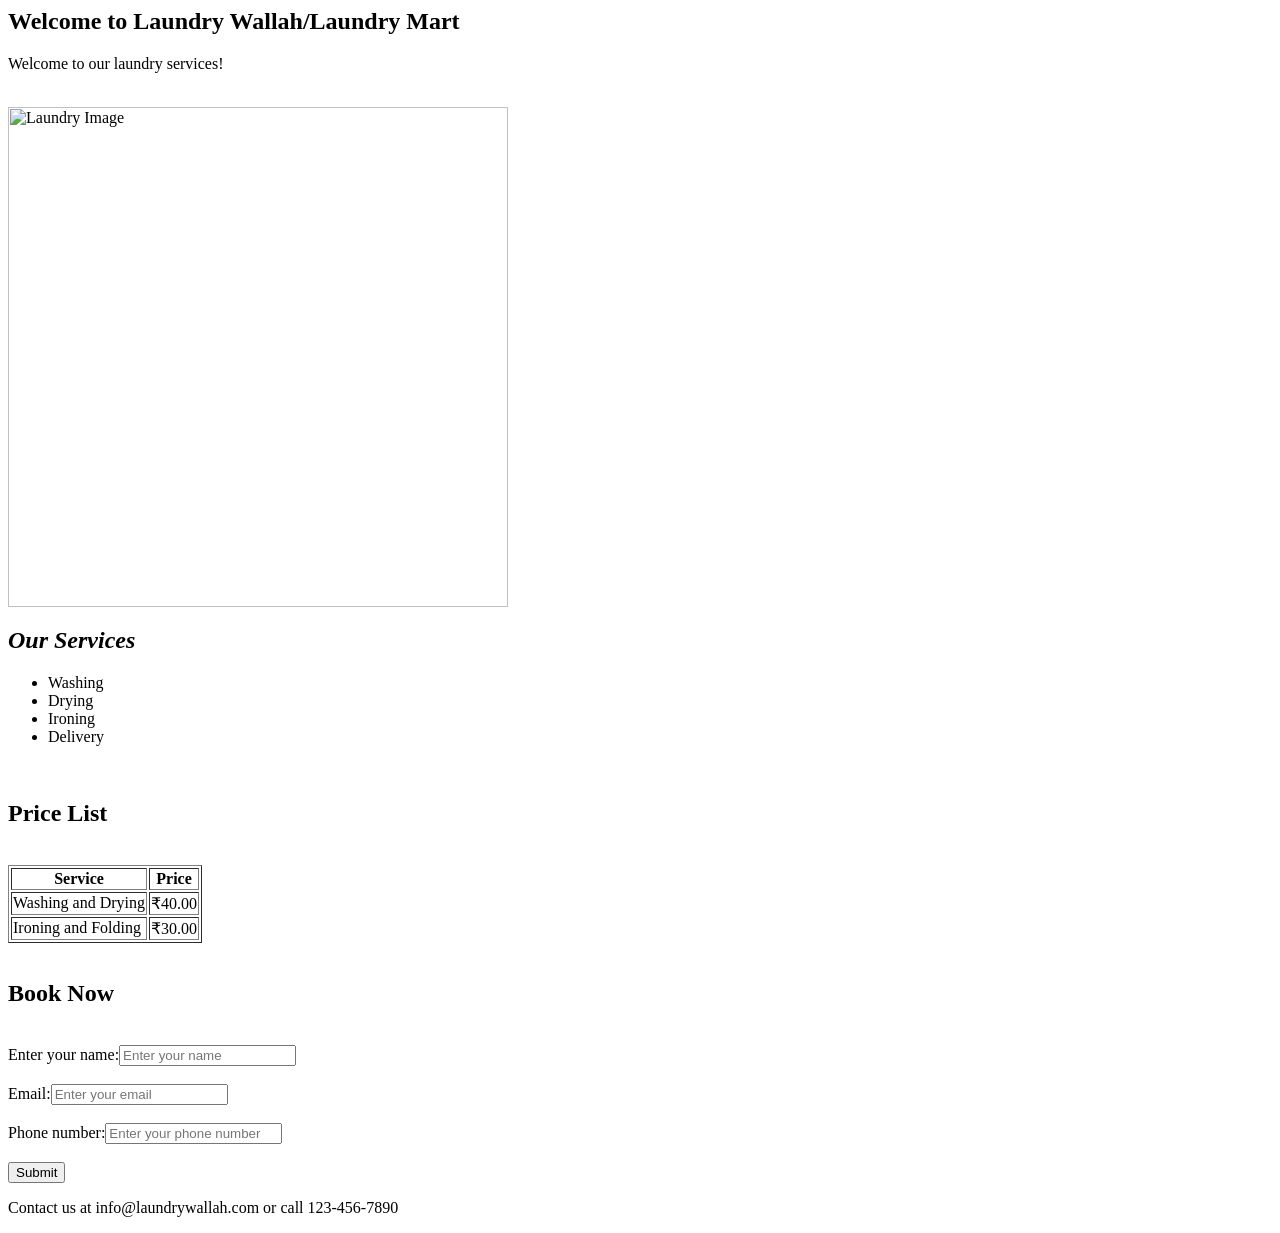
==== index.html @ c6254e8a "commit change" ====
<html>
<head>
    <title>Task-2</title>
</head>
<body>
<!-- Header Section -->
<h2>Welcome to Laundry Wallah/Laundry Mart</h2>
<p>Welcome to our laundry services!</p>
<!-- header section end -->
<br>
<!-- laundry image -->
<img src="https://encrypted-tbn0.gstatic.com/images?q=tbn:ANd9GcTd6unCSIgLkLh_ZMZR-aGgGHG1lytGeTfiXg&s" width="500" alt="Laundry Image">
<!-- laundry image end -->
<br>
<!-- our service section start -->
<h2><i>Our Services</i></h2>
<ul>
    <li>Washing</li>
    <li>Drying</li>
    <li>Ironing</li>
    <li>Delivery</li>
</ul>
<!-- our service section end -->
<br>
<!-- price list section -->
<h2>Price List</h2>
<br>
<table border="1">
    <tr>
        <th>Service</th>
        <th>Price</th>
    </tr>
    <tr>
        <td>Washing and Drying</td>
        <td>₹40.00
        </td>
    </tr>
    <tr>
        <td>Ironing and Folding</td>
        <td>₹30.00</td>
    </tr>
</table>
<!-- price list section end -->
<br>
<!-- book now section  -->
<h2>Book Now</h2>
<br>
<form action="">
    Enter your name:<input type="text" minlength="2" maxlength="40" placeholder="Enter your name" required><br><br>
    Email:<input type="email" placeholder="Enter your email" required><br><br>
    Phone number:<input type="tel" pattern="[0-9]{10}" placeholder="Enter your phone number" required><br><br>
    <input type="submit" value="Submit">
</form>
 <!-- book now section end -->
  <p>Contact us at info@laundrywallah.com or call 123-456-7890</p>
</body>
</html>
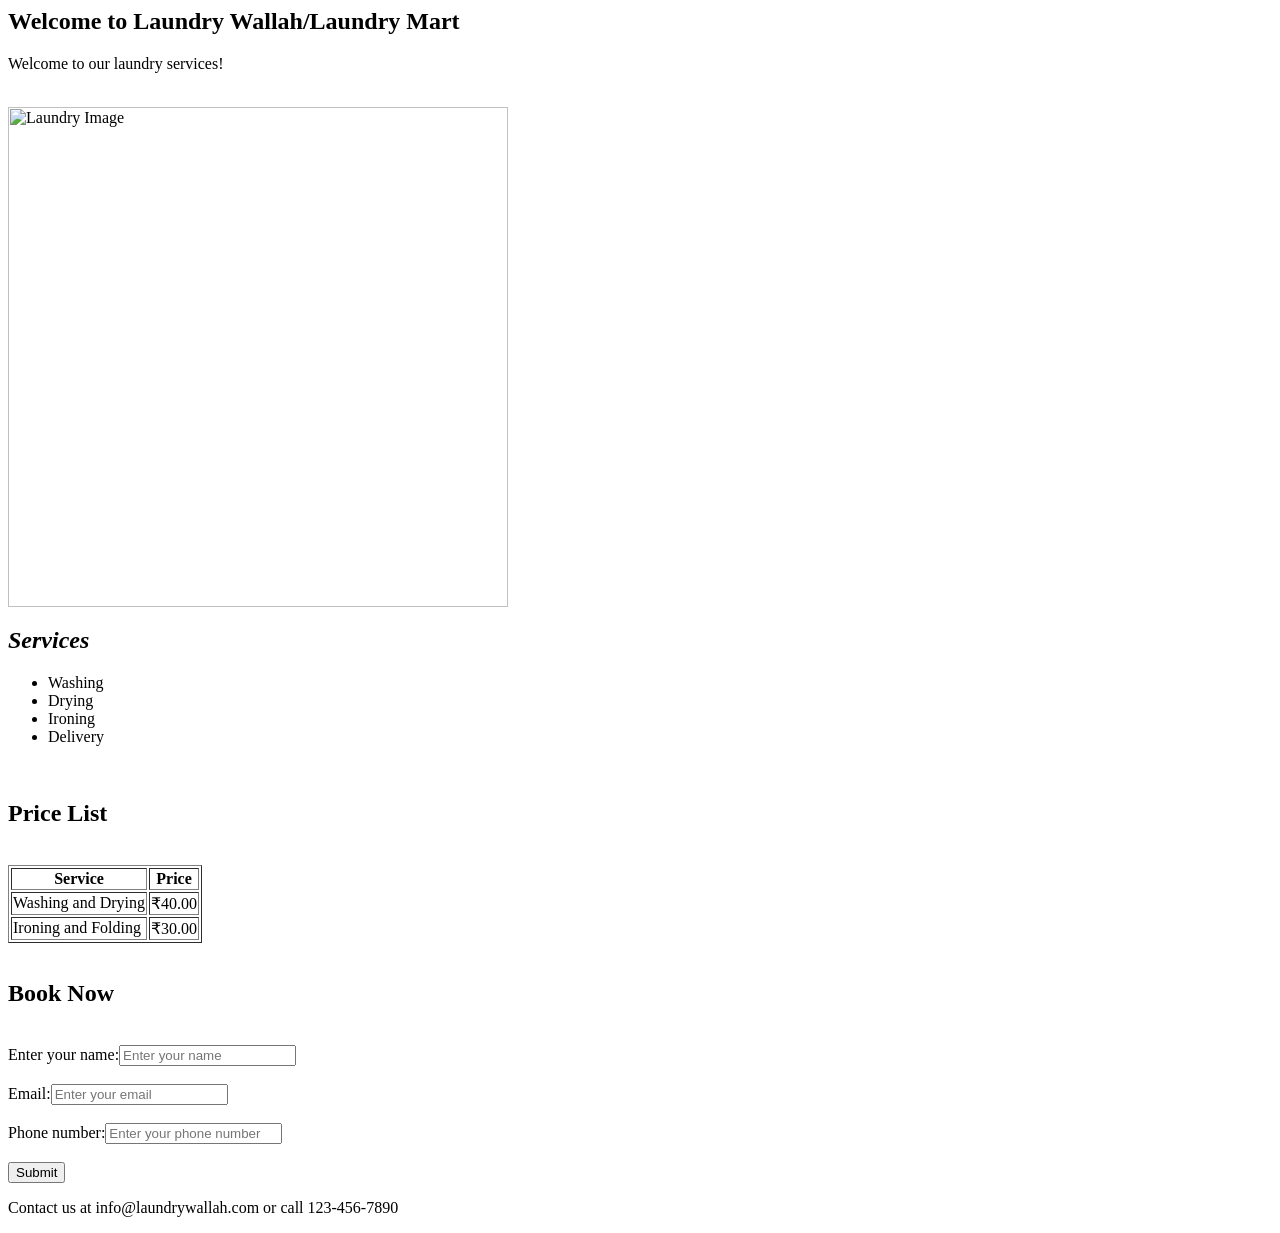
==== commit d59c771f: "Other Changes" ====
--- a/index.html
+++ b/index.html
@@ -13,7 +13,7 @@
 <!-- laundry image end -->
 <br>
 <!-- our service section start -->
-<h2><i>Our Services</i></h2>
+<h2><i>Services</i></h2>
 <ul>
     <li>Washing</li>
     <li>Drying</li>
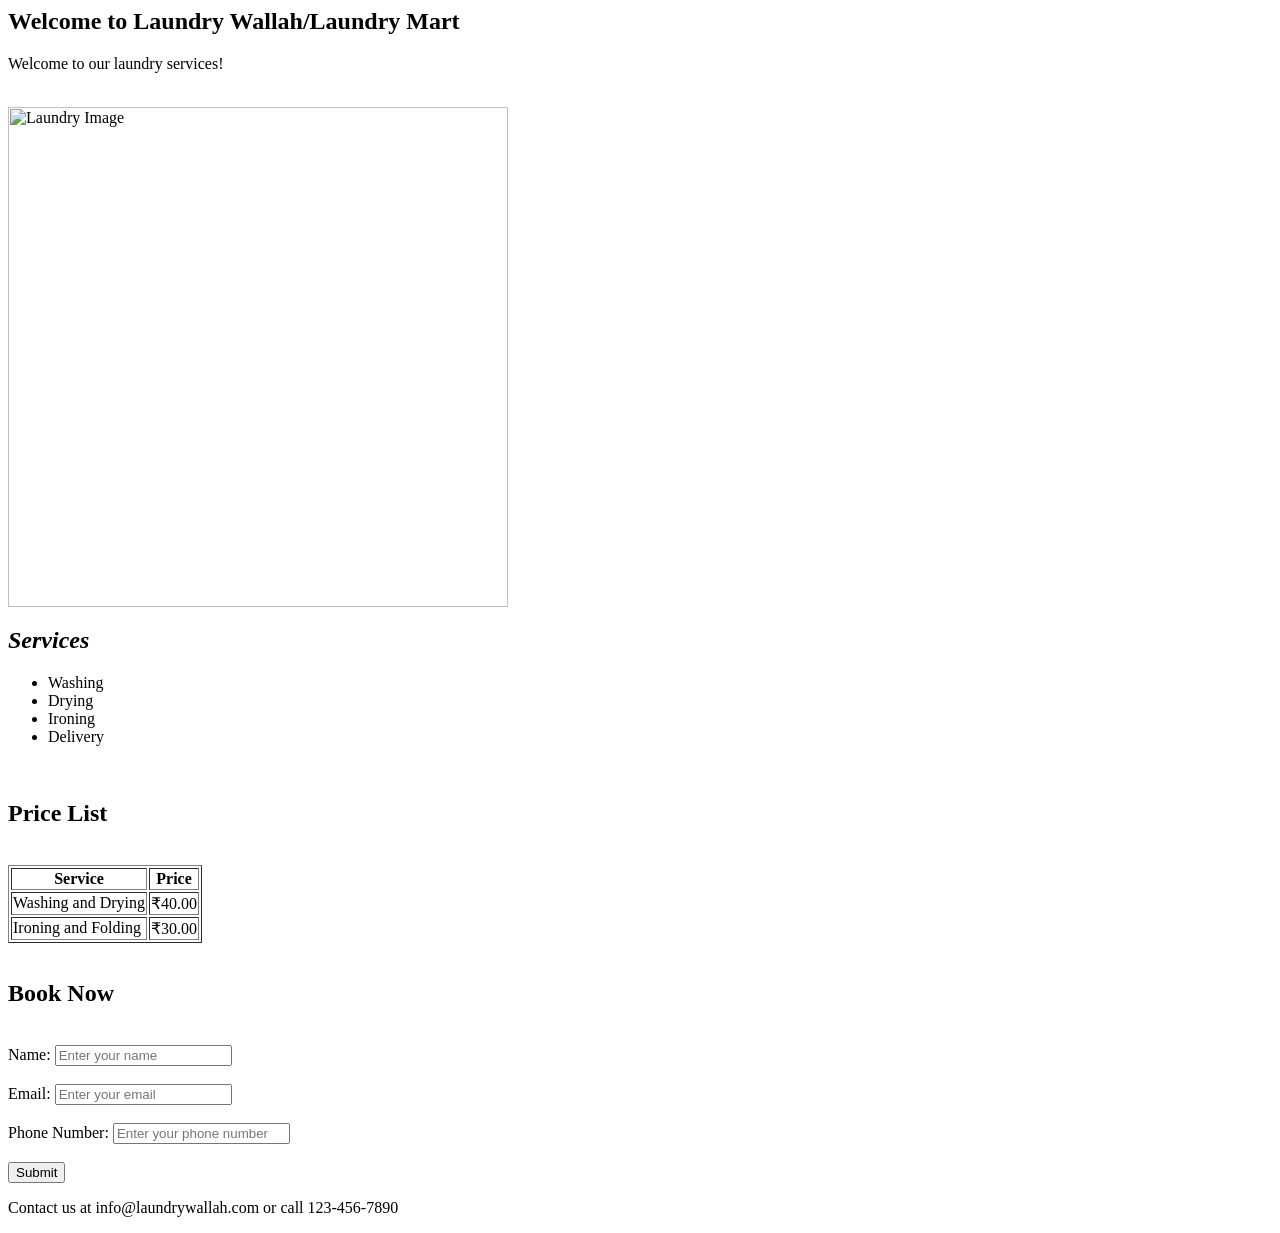
==== commit 52c587f8: "commit changes" ====
--- a/index.html
+++ b/index.html
@@ -46,12 +46,16 @@
 <h2>Book Now</h2>
 <br>
 <form action="">
-    Enter your name:<input type="text" minlength="2" maxlength="40" placeholder="Enter your name" required><br><br>
-    Email:<input type="email" placeholder="Enter your email" required><br><br>
-    Phone number:<input type="tel" pattern="[0-9]{10}" placeholder="Enter your phone number" required><br><br>
-    <input type="submit" value="Submit">
+   <label for="name">Name:</label>
+   <input type="text" id="name" name="name" minlength="2" maxlength="40" placeholder="Enter your name" required><br><br>
+   <label for="email">Email:</label>
+   <input type="email" id="email" name="email" placeholder="Enter your email" required><br><br>
+    <label for="tel">Phone Number:</label>
+    <input type="number" name="tel" id="tel" placeholder="Enter your phone number" required><br><br>
+   <input type="submit" value="Submit">
 </form>
  <!-- book now section end -->
   <p>Contact us at info@laundrywallah.com or call 123-456-7890</p>
+
 </body>
 </html>
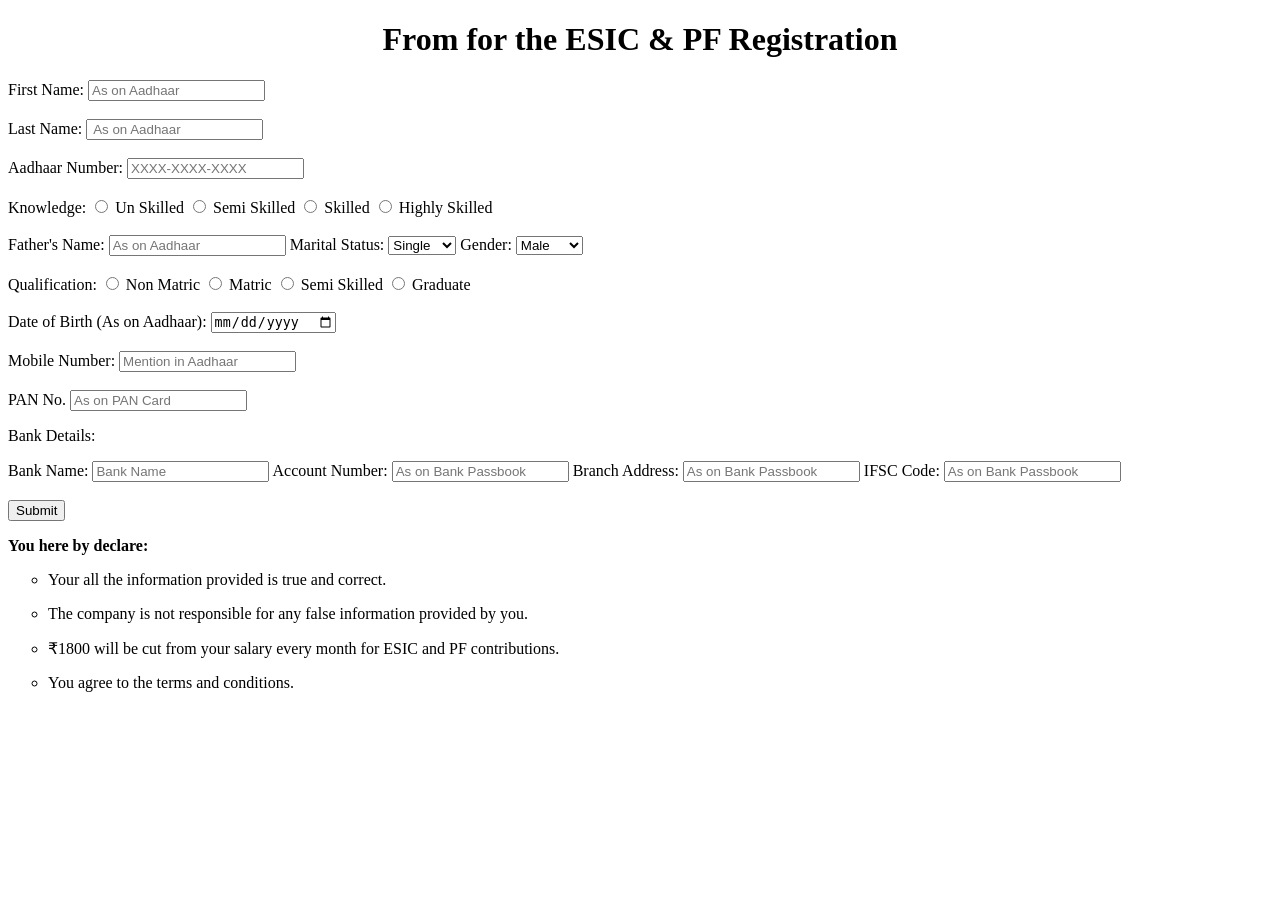
==== commit 12ca93af: "commit changes" ====
--- a/index.html
+++ b/index.html
@@ -1,61 +1,115 @@
+<!DOCTYPE html>
 <html>
 <head>
-    <title>Task-2</title>
+    <title>Basic Form</title>
 </head>
 <body>
-<!-- Header Section -->
-<h2>Welcome to Laundry Wallah/Laundry Mart</h2>
-<p>Welcome to our laundry services!</p>
-<!-- header section end -->
-<br>
-<!-- laundry image -->
-<img src="https://encrypted-tbn0.gstatic.com/images?q=tbn:ANd9GcTd6unCSIgLkLh_ZMZR-aGgGHG1lytGeTfiXg&s" width="500" alt="Laundry Image">
-<!-- laundry image end -->
-<br>
-<!-- our service section start -->
-<h2><i>Services</i></h2>
-<ul>
-    <li>Washing</li>
-    <li>Drying</li>
-    <li>Ironing</li>
-    <li>Delivery</li>
-</ul>
-<!-- our service section end -->
-<br>
-<!-- price list section -->
-<h2>Price List</h2>
-<br>
-<table border="1">
-    <tr>
-        <th>Service</th>
-        <th>Price</th>
-    </tr>
-    <tr>
-        <td>Washing and Drying</td>
-        <td>₹40.00
-        </td>
-    </tr>
-    <tr>
-        <td>Ironing and Folding</td>
-        <td>₹30.00</td>
-    </tr>
-</table>
-<!-- price list section end -->
-<br>
-<!-- book now section  -->
-<h2>Book Now</h2>
-<br>
-<form action="">
-   <label for="name">Name:</label>
-   <input type="text" id="name" name="name" minlength="2" maxlength="40" placeholder="Enter your name" required><br><br>
-   <label for="email">Email:</label>
-   <input type="email" id="email" name="email" placeholder="Enter your email" required><br><br>
-    <label for="tel">Phone Number:</label>
-    <input type="number" name="tel" id="tel" placeholder="Enter your phone number" required><br><br>
-   <input type="submit" value="Submit">
-</form>
- <!-- book now section end -->
-  <p>Contact us at info@laundrywallah.com or call 123-456-7890</p>
+   <center>
+    <h1>
+        From for the ESIC & PF Registration
+    </h1>
+    </center>
+  <main>
+      <form action="">
 
-</body>
+        <!-- First Name  -->
+        <label for="fName">First Name:</label>
+        <input type="text" id="fName" name="fName" required placeholder="As on Aadhaar" requried>
+        <br/><br>
+
+        <!-- Last Name -->
+        <label for="Lname">Last Name:</label>
+        <input type ="text" id="Lname" name="Lname" required placeholder=" As on Aadhaar" requried> 
+        <br/><br>
+        
+        <!-- Aadhaar Number -->
+        <label for="aadhaar">Aadhaar Number:</label>
+        <input type="text" id="aadhaar" name="aadhaar" maxlength="14" placeholder="XXXX-XXXX-XXXX">
+        <br><br>
+
+         <!-- Knowledge -->
+        <label for="">Knowledge:</label>
+             <input type="radio" id="Unskilled" name="knowledge">
+         <label for="Unskilled">Un Skilled</label>
+         <input type="radio" id="semiskilled" name="knowledge">
+         <label for="semiskilled">Semi Skilled</label>
+         <input type="radio" id="skilled" name="knowledge">
+         <label for="skilled">Skilled</label>
+         <input type="radio" id="highlyskilled" name="knowledge">
+         <label for="highlyskilled">Highly Skilled</label>
+         <br/><br>
+
+        <!-- Father's Name -->
+        <label for="fname">Father's Name:</label>
+        <input type="text" id="fname" name="fname" required placeholder="As on Aadhaar">
+       
+        <!-- Married -->
+        <label for="married">Marital Status:</label>
+        <select id="married" name="married">
+            <option value="single">Single</option>
+            <option value="married">Married</option>
+        </select>
+
+        <!-- Gender -->
+        <label for="gender">Gender:</label>
+        <select id="gender" name="gender">
+            <option value="male">Male</option>
+            <option value="female">Female</option>
+        </select>
+
+        <br><br>
+         <!-- Qualification -->
+          <label for="qualification">Qualification:</label>
+          <input type="radio" id="Non Matric" name="qualification">
+         <label for="Non Matric">Non Matric</label>
+         <input type="radio" id="Matric" name="qualification">
+         <label for="Matric">Matric</label>
+         <input type="radio" id="semiskilled" name="qualification">
+         <label for="Matric">Semi Skilled</label>
+         <input type="radio" id="Graduate" name="qualification">
+         <label for="Graduate">Graduate</label>
+        <br><br>
+
+            <!-- Date of Birth -->
+         <label for="DOB">Date of Birth (As on Aadhaar):</label>
+         <input type="date" id="DOB" name="DOB" required >
+         <br/><br>
+
+         <!-- Mobile Number -->
+          <label for="mobno">Mobile Number:</label>
+          <input type="tel" id="mobno" name="mobno" maxlength="10" placeholder="Mention in Aadhaar" required>
+         <br/><br>
+
+         <!-- Pan Number -->
+          <label for="pan">PAN No.</label>
+          <input type="test" id="pan" name="pan" maxlength="10" placeholder="As on PAN Card" required>
+            <br/>
+
+        <!-- Bank Details -->
+            <p>Bank Details:</p>
+        <label for="bankname">Bank Name:</label>
+        <input type="text" id="bankname" name="bankname" required placeholder="Bank Name">
+        <label for="accno">Account Number:</label>
+        <input type="number" id="accno" name="accno" required placeholder="As on Bank Passbook">
+        <label for="branch">Branch Address:</label>
+        <input type="text" id="branch" name="branch" required placeholder="As on Bank Passbook">
+        <label for="ifsc">IFSC Code:</label>
+        <input type="text" id="ifsc" name="ifsc" required placeholder="As on Bank Passbook">
+        
+
+        <!-- submit button -->
+       <br><br>
+        <input type="submit" Value="Submit">
+    </form>
+  </main>
+    <!-- From Over -->
+<footer>   
+     <strong><p>You here by declare:</p></strong>
+     <ul type="circle">
+            <li><p>Your all the information provided is true and correct.</p></li>
+            <li><p>The company is not responsible for any false information provided by you.</p></li>
+            <li><p>₹1800 will be cut from your salary every month for ESIC and PF contributions.</p></li>
+            <li><p>You agree to the terms and conditions.</p></li>
+        </ul></footer>
+
 </html>
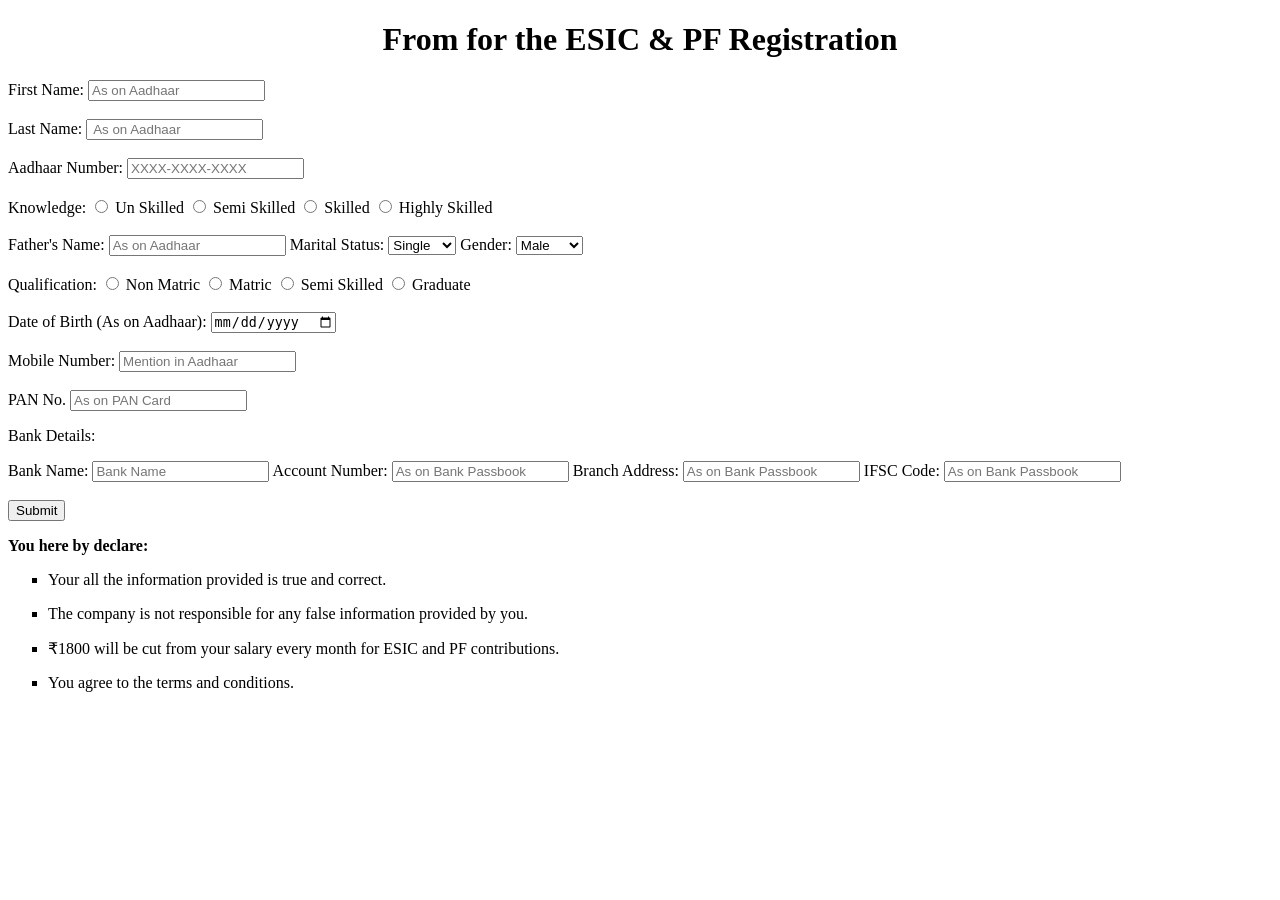
==== commit d13c8e22: "Major Changer" ====
--- a/index.html
+++ b/index.html
@@ -6,7 +6,7 @@
 <body>
    <center>
     <h1>
-        From for the ESIC & PF Registration
+       From for the ESIC & PF Registration
     </h1>
     </center>
   <main>
@@ -94,7 +94,7 @@
         <label for="branch">Branch Address:</label>
         <input type="text" id="branch" name="branch" required placeholder="As on Bank Passbook">
         <label for="ifsc">IFSC Code:</label>
-        <input type="text" id="ifsc" name="ifsc" required placeholder="As on Bank Passbook">
+        <input type="text" id="ifsc" name="ifsc" required placeholder="As on Bank Passbook" maxlength="11">
         
 
         <!-- submit button -->
@@ -105,7 +105,7 @@
     <!-- From Over -->
 <footer>   
      <strong><p>You here by declare:</p></strong>
-     <ul type="circle">
+     <ul type="square">
             <li><p>Your all the information provided is true and correct.</p></li>
             <li><p>The company is not responsible for any false information provided by you.</p></li>
             <li><p>₹1800 will be cut from your salary every month for ESIC and PF contributions.</p></li>
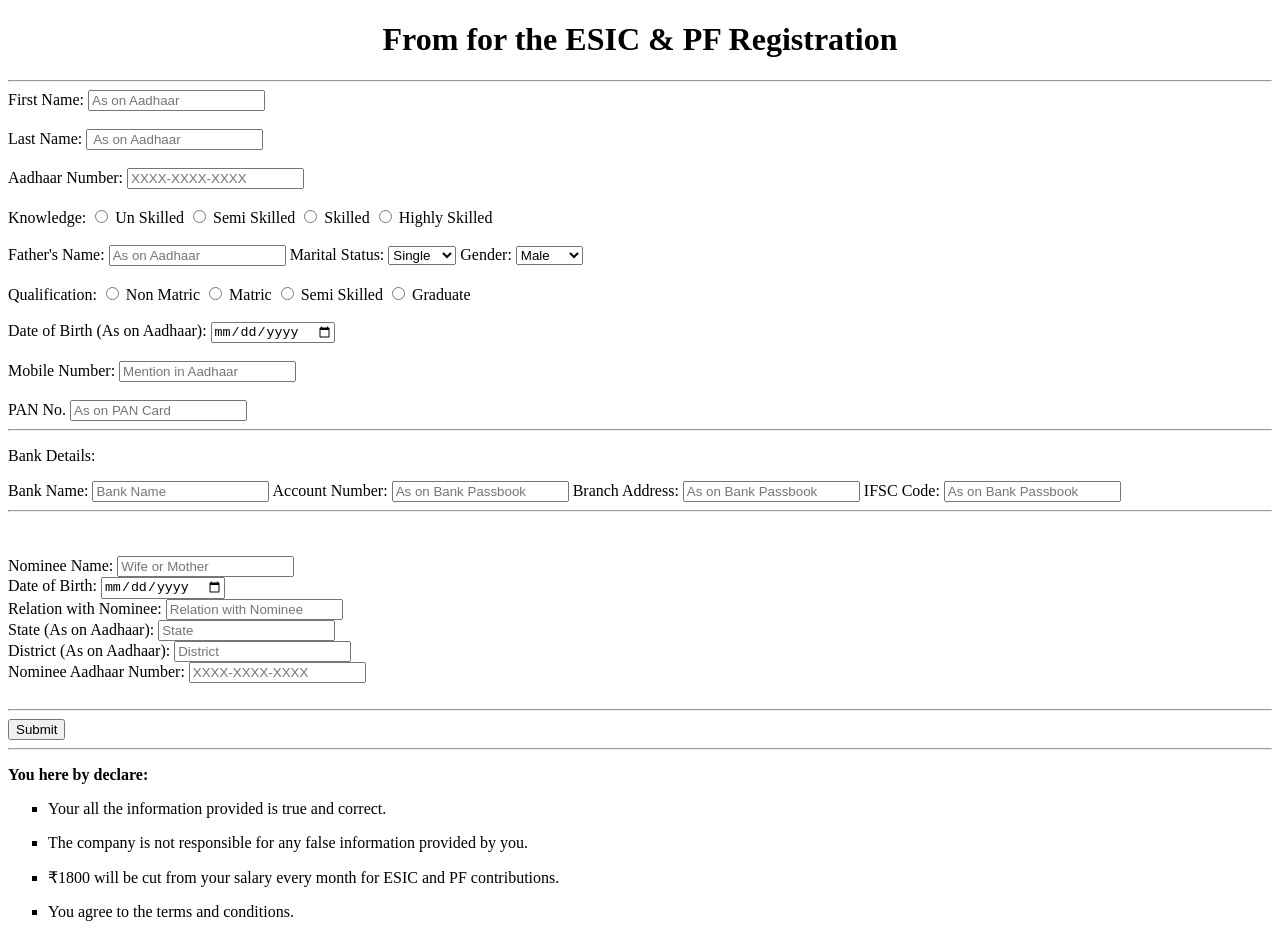
==== commit f57bd082: "Added Nominee" ====
--- a/index.html
+++ b/index.html
@@ -9,6 +9,7 @@
        From for the ESIC & PF Registration
     </h1>
     </center>
+    <hr>
   <main>
       <form action="">
 
@@ -84,7 +85,8 @@
           <label for="pan">PAN No.</label>
           <input type="test" id="pan" name="pan" maxlength="10" placeholder="As on PAN Card" required>
             <br/>
-
+           
+            <hr>
         <!-- Bank Details -->
             <p>Bank Details:</p>
         <label for="bankname">Bank Name:</label>
@@ -95,14 +97,30 @@
         <input type="text" id="branch" name="branch" required placeholder="As on Bank Passbook">
         <label for="ifsc">IFSC Code:</label>
         <input type="text" id="ifsc" name="ifsc" required placeholder="As on Bank Passbook" maxlength="11">
-        
+        <hr>
+    <br><br>
+    <label for="nominee">Nominee Name:</label>
+    <input type="text" id="nominee" name="nominee" required placeholder="Wife or Mother">
+    <br>
+    <label for="dob">Date of Birth:</label>
+    <input type="date" id="dob" name="dob" required>
+    <br><label for="relation">Relation with Nominee:</label>
+    <input type="text" id="relation" name="relation" required placeholder="Relation with Nominee">
+    <br><label for="state">State (As on Aadhaar):</label>
+    <input type="text" id="state" name="state" required placeholder="State">
+    <br><label for="district">District (As on Aadhaar):</label>
+    <input type="text" id="district" name="district" required placeholder="District">
+    <br><label for="nomineeaadhaar">Nominee Aadhaar Number:</label>
+    <input type="number" id="nomineeaadhaar" name="nomineeaadhaar" required placeholder="XXXX-XXXX-XXXX" maxlength="14">
 
         <!-- submit button -->
        <br><br>
+       <hr>
         <input type="submit" Value="Submit">
     </form>
   </main>
     <!-- From Over -->
+     <hr>
 <footer>   
      <strong><p>You here by declare:</p></strong>
      <ul type="square">
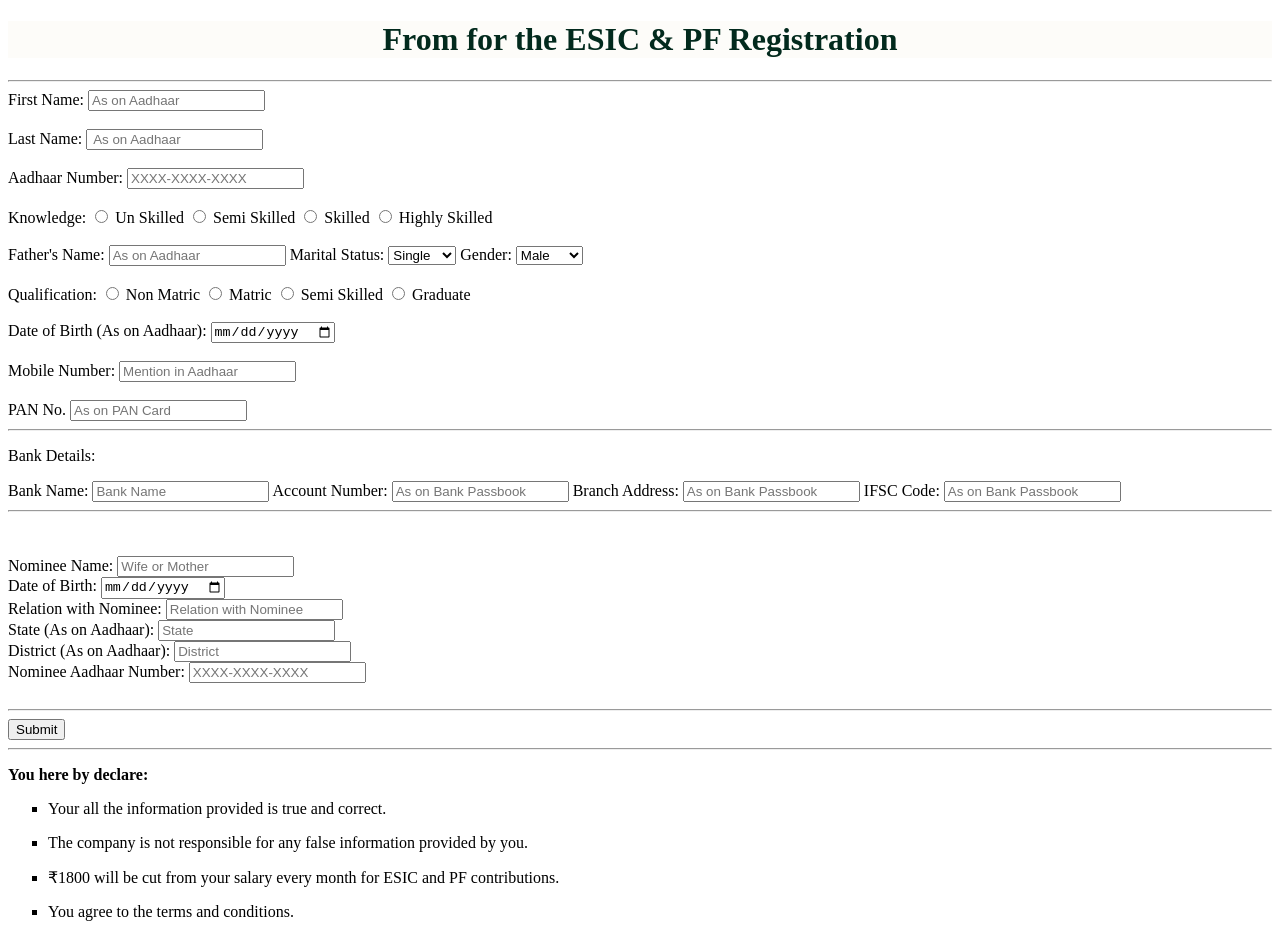
==== commit a7479567: "Commit Chages" ====
--- a/index.html
+++ b/index.html
@@ -2,10 +2,12 @@
 <html>
 <head>
     <title>Basic Form</title>
+    <link rel="stylesheet" href="index.css">
+    <link rel="shortcut icon" href="./favicon.ico" type="image/x-icon">
 </head>
 <body>
-   <center>
-    <h1>
+   <center> 
+    <h1 id="ESIC1">
        From for the ESIC & PF Registration
     </h1>
     </center>
--- a/index.css
+++ b/index.css
@@ -0,0 +1,6 @@
+#ESIC1 {
+    color:rgb(2, 42, 29);
+    background-color: rgb(253, 252, 249);
+    font-family: heading;
+    position: Center;
+}
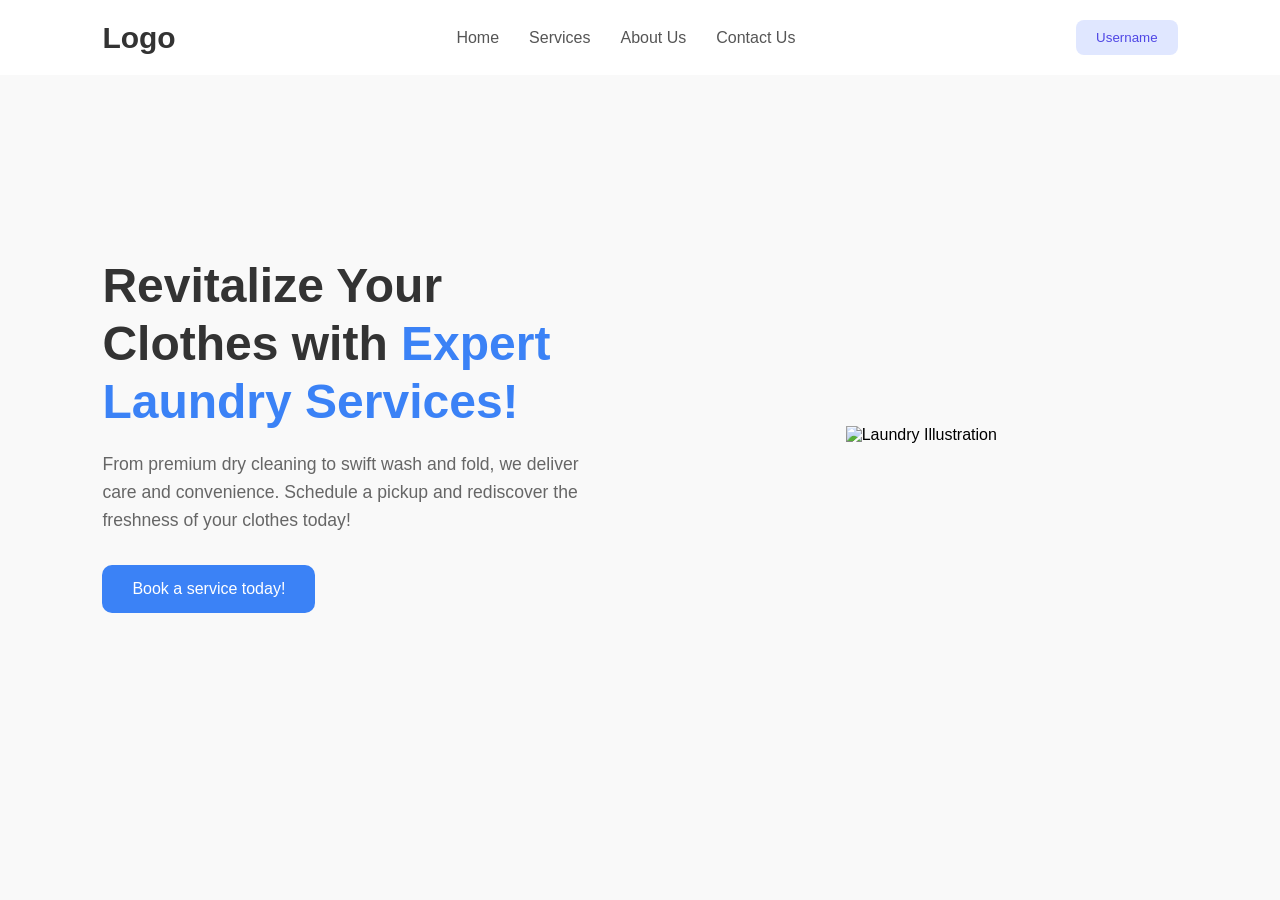
==== commit 122b4916: "Task 4\" ====
--- a/index.html
+++ b/index.html
@@ -1,135 +1,42 @@
-<!DOCTYPE html>
-<html>
-<head>
-    <title>Basic Form</title>
-    <link rel="stylesheet" href="index.css">
-    <link rel="shortcut icon" href="./favicon.ico" type="image/x-icon">
-</head>
-<body>
-   <center> 
-    <h1 id="ESIC1">
-       From for the ESIC & PF Registration
-    </h1>
-    </center>
-    <hr>
-  <main>
-      <form action="">
-
-        <!-- First Name  -->
-        <label for="fName">First Name:</label>
-        <input type="text" id="fName" name="fName" required placeholder="As on Aadhaar" requried>
-        <br/><br>
-
-        <!-- Last Name -->
-        <label for="Lname">Last Name:</label>
-        <input type ="text" id="Lname" name="Lname" required placeholder=" As on Aadhaar" requried> 
-        <br/><br>
-        
-        <!-- Aadhaar Number -->
-        <label for="aadhaar">Aadhaar Number:</label>
-        <input type="text" id="aadhaar" name="aadhaar" maxlength="14" placeholder="XXXX-XXXX-XXXX">
-        <br><br>
-
-         <!-- Knowledge -->
-        <label for="">Knowledge:</label>
-             <input type="radio" id="Unskilled" name="knowledge">
-         <label for="Unskilled">Un Skilled</label>
-         <input type="radio" id="semiskilled" name="knowledge">
-         <label for="semiskilled">Semi Skilled</label>
-         <input type="radio" id="skilled" name="knowledge">
-         <label for="skilled">Skilled</label>
-         <input type="radio" id="highlyskilled" name="knowledge">
-         <label for="highlyskilled">Highly Skilled</label>
-         <br/><br>
-
-        <!-- Father's Name -->
-        <label for="fname">Father's Name:</label>
-        <input type="text" id="fname" name="fname" required placeholder="As on Aadhaar">
-       
-        <!-- Married -->
-        <label for="married">Marital Status:</label>
-        <select id="married" name="married">
-            <option value="single">Single</option>
-            <option value="married">Married</option>
-        </select>
-
-        <!-- Gender -->
-        <label for="gender">Gender:</label>
-        <select id="gender" name="gender">
-            <option value="male">Male</option>
-            <option value="female">Female</option>
-        </select>
-
-        <br><br>
-         <!-- Qualification -->
-          <label for="qualification">Qualification:</label>
-          <input type="radio" id="Non Matric" name="qualification">
-         <label for="Non Matric">Non Matric</label>
-         <input type="radio" id="Matric" name="qualification">
-         <label for="Matric">Matric</label>
-         <input type="radio" id="semiskilled" name="qualification">
-         <label for="Matric">Semi Skilled</label>
-         <input type="radio" id="Graduate" name="qualification">
-         <label for="Graduate">Graduate</label>
-        <br><br>
-
-            <!-- Date of Birth -->
-         <label for="DOB">Date of Birth (As on Aadhaar):</label>
-         <input type="date" id="DOB" name="DOB" required >
-         <br/><br>
-
-         <!-- Mobile Number -->
-          <label for="mobno">Mobile Number:</label>
-          <input type="tel" id="mobno" name="mobno" maxlength="10" placeholder="Mention in Aadhaar" required>
-         <br/><br>
-
-         <!-- Pan Number -->
-          <label for="pan">PAN No.</label>
-          <input type="test" id="pan" name="pan" maxlength="10" placeholder="As on PAN Card" required>
-            <br/>
-           
-            <hr>
-        <!-- Bank Details -->
-            <p>Bank Details:</p>
-        <label for="bankname">Bank Name:</label>
-        <input type="text" id="bankname" name="bankname" required placeholder="Bank Name">
-        <label for="accno">Account Number:</label>
-        <input type="number" id="accno" name="accno" required placeholder="As on Bank Passbook">
-        <label for="branch">Branch Address:</label>
-        <input type="text" id="branch" name="branch" required placeholder="As on Bank Passbook">
-        <label for="ifsc">IFSC Code:</label>
-        <input type="text" id="ifsc" name="ifsc" required placeholder="As on Bank Passbook" maxlength="11">
-        <hr>
-    <br><br>
-    <label for="nominee">Nominee Name:</label>
-    <input type="text" id="nominee" name="nominee" required placeholder="Wife or Mother">
-    <br>
-    <label for="dob">Date of Birth:</label>
-    <input type="date" id="dob" name="dob" required>
-    <br><label for="relation">Relation with Nominee:</label>
-    <input type="text" id="relation" name="relation" required placeholder="Relation with Nominee">
-    <br><label for="state">State (As on Aadhaar):</label>
-    <input type="text" id="state" name="state" required placeholder="State">
-    <br><label for="district">District (As on Aadhaar):</label>
-    <input type="text" id="district" name="district" required placeholder="District">
-    <br><label for="nomineeaadhaar">Nominee Aadhaar Number:</label>
-    <input type="number" id="nomineeaadhaar" name="nomineeaadhaar" required placeholder="XXXX-XXXX-XXXX" maxlength="14">
-
-        <!-- submit button -->
-       <br><br>
-       <hr>
-        <input type="submit" Value="Submit">
-    </form>
-  </main>
-    <!-- From Over -->
-     <hr>
-<footer>   
-     <strong><p>You here by declare:</p></strong>
-     <ul type="square">
-            <li><p>Your all the information provided is true and correct.</p></li>
-            <li><p>The company is not responsible for any false information provided by you.</p></li>
-            <li><p>₹1800 will be cut from your salary every month for ESIC and PF contributions.</p></li>
-            <li><p>You agree to the terms and conditions.</p></li>
-        </ul></footer>
-
+<!DOCTYPE html>
+<html lang="en">
+<head>
+    <meta charset="UTF-8">
+    <meta name="viewport" content="width=device-width, initial-scale=1.0">
+    <title>Task-5</title>
+    <link rel="stylesheet" href="style.css">
+    <link rel="preconnect" href="https://fonts.googleapis.com">
+    <link rel="preconnect" href="https://fonts.gstatic.com" crossorigin>
+    <link href="https://fonts.googleapis.com/css2?family=Chiron+GoRound+TC:wght@200..900&family=Montserrat:ital,wght@0,100..900;1,100..900&display=swap" rel="stylesheet">
+
+</head>
+<body>
+
+  <header>
+        <nav class="navbar">
+            <div class="logo">Logo</div>
+            <ul class="nav-links">
+                <li><a href="#">Home</a></li>
+                <li><a href="#">Services</a></li>
+                <li><a href="#">About Us</a></li>
+                <li><a href="#">Contact Us</a></li>
+            </ul>
+            <button class="user-btn">Username</button>
+        </nav>
+    </header>
+
+    <section class="hero">
+        <div class="hero-container">
+            <div class="hero-text">
+                <h1>Revitalize Your <br> Clothes with <span>Expert Laundry Services!</span></h1>
+                <p>From premium dry cleaning to swift wash and fold, we deliver care and convenience. Schedule a pickup and rediscover the freshness of your clothes today!</p>
+                <button class="cta-btn">Book a service today!</button>
+            </div>
+            <div class="hero-image">
+                <img src="https://cdn3d.iconscout.com/3d/premium/thumb/laundry-3d-icon-png-download-8530782.png" alt="Laundry Illustration">
+            </div>
+        </div>
+    </section>
+
+</body>
 </html>
--- a/style.css
+++ b/style.css
@@ -0,0 +1,127 @@
+ /* General Reset */
+* {
+    margin: 0;
+    padding: 0;
+    box-sizing: border-box;
+    font-family: 'Segoe UI', Tahoma, Geneva, Verdana, sans-serif;
+}
+
+body {
+    background-color: #f9f9f9;
+}
+
+/* Navbar Styling */
+.navbar {
+    display: flex;
+    justify-content: space-between;
+    align-items: center;
+    padding: 20px 8%;
+    background: white;
+}
+
+.logo {
+    font-size: 30px;
+    font-weight: bold;
+    color: #333;
+}
+
+.nav-links {
+    list-style: none;
+    display: flex;
+    gap: 30px;
+}
+
+.nav-links a {
+    text-decoration: none;
+    color: #555;
+    font-weight: 500;
+}
+
+.user-btn {
+    background-color: #e0e7ff;
+    border: none;
+    padding: 10px 20px;
+    border-radius: 8px;
+    color: #4f46e5;
+    cursor: pointer;
+}
+
+/* Hero Section Styling */
+.hero {
+    padding: 60px 8%;
+    display: flex;
+    justify-content: center;
+    align-items: center;
+    min-height: 80vh;
+}
+
+.hero-container {
+    display: flex;
+    align-items: center;
+    gap: 50px;
+}
+
+.hero-text {
+    flex: 1;
+}
+
+.hero-text h1 {
+    font-size: 3rem;
+    color: #333;
+    line-height: 1.2;
+    margin-bottom: 20px;
+}
+
+.hero-text h1 span {
+    color: #3b82f6; /* Blue accent color */
+}
+
+.hero-text p {
+    font-size: 1.1rem;
+    color: #666;
+    line-height: 1.6;
+    margin-bottom: 30px;
+    max-width: 500px;
+}
+
+.cta-btn {
+    background-color: #3b82f6;
+    color: white;
+    border: none;
+    padding: 15px 30px;
+    font-size: 1rem;
+    border-radius: 10px;
+    cursor: pointer;
+    transition: background 0.3s;
+}
+
+.cta-btn:hover {
+    background-color: #2563eb;
+}
+
+.hero-image {
+    flex: 1;
+    display: flex;
+    justify-content: center;
+}
+
+.hero-image img {
+    max-width: 100%;
+    height: auto;
+}
+
+/* Responsive Design for Mobile */
+@media (max-width: 768px) {
+    .hero-container {
+        flex-direction: column;
+        text-align: center;
+    }
+
+    .nav-links {
+        display: none; /* Hide links on mobile for simplicity */
+    }
+
+    .hero-text h1 {
+        font-size: 2.2rem;
+    }
+}
